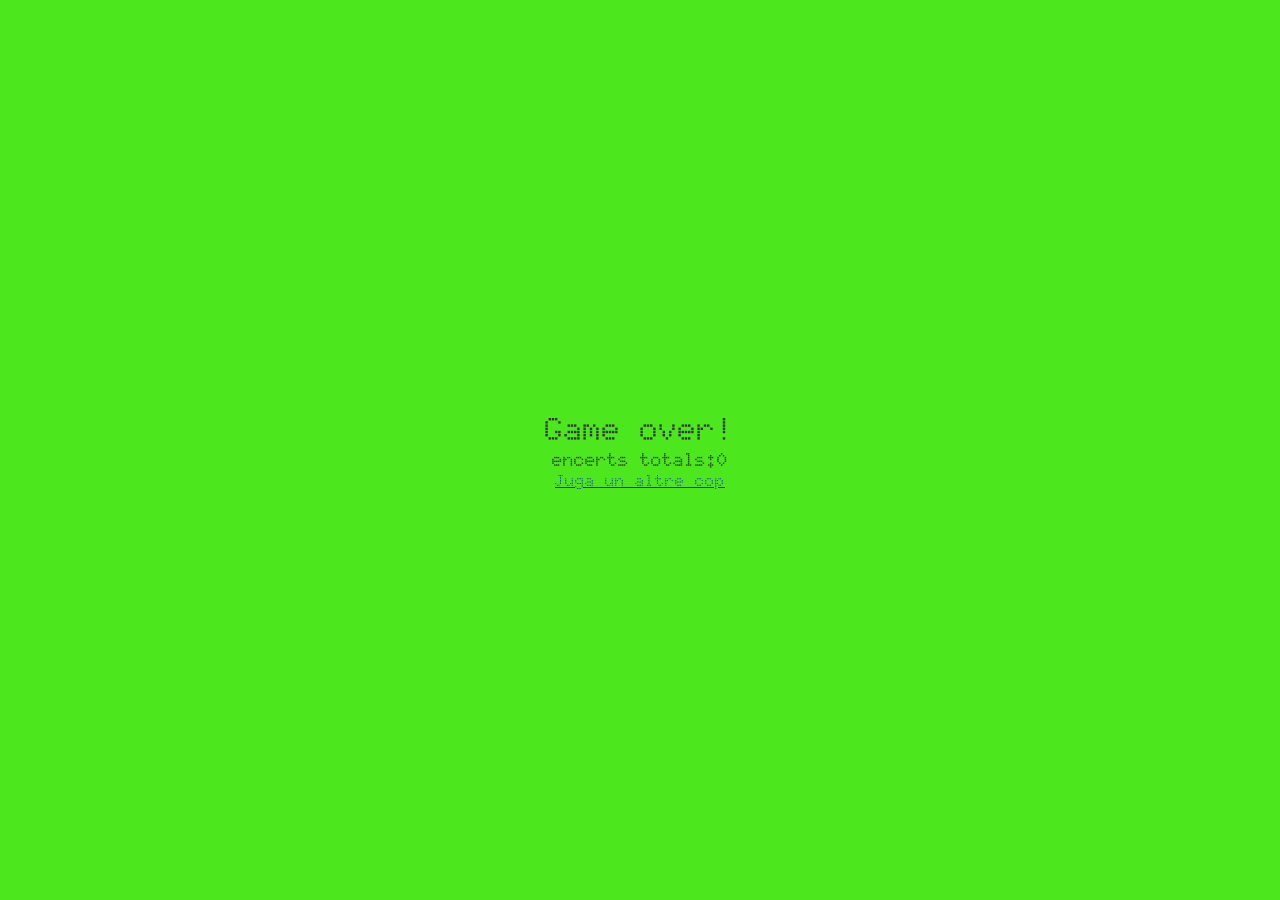
==== hijack.html @ 75d64e8f "first commit" ====
<!DOCTYPE html>
<html lang="es">

<head>
    <meta charset="UTF-8">
    <meta name="viewport" content="width=device-width, initial-scale=1.0">
    <title>Benvingut a La Fira!</title>
    <link rel="stylesheet" href="./hijack.css">
    <link href='https://fonts.googleapis.com/css?family=Doto:wght@400;500;700' rel='stylesheet' type='text/css'>
    <link rel="stylesheet" href="https://cdnjs.cloudflare.com/ajax/libs/font-awesome/4.7.0/css/font-awesome.min.css">
</head>

<body>

    <header>
        <h1>Hijack Simulator v1.0</h1>
        <i class="fa fa-user-times fa-2x" aria-hidden="true"></i>
    </header>

    <div class="game-over">
        <h1>Game over!</h1>
        <h3 class="encerts">encerts totals:</h3>
        <a target="_self" href="hijack.html">Juga un altre cop</a>
    </div>

    <main>
        <ul class="fachada">
            <li class="ventana">
                <div class="persiana"></div>
                <input type="checkbox" class="ladron">
            </li>
            <li class="ventana">
                <div class="persiana"></div>
                <input type="checkbox" class="ladron">
            </li>
            <li class="ventana">
                <div class="persiana"></div>
                <input type="checkbox" class="ladron">
            </li>
            <li class="ventana">
                <div class="persiana"></div>
                <input type="checkbox" class="ladron">
            </li>
            <li class="ventana">
                <div class="persiana"></div>
                <input type="checkbox" class="ladron">
            </li>
            <li class="ventana">
                <div class="persiana"></div>
                <input type="checkbox" class="ladron">
            </li>
            <li class="ventana">
                <div class="persiana"></div>
                <input type="checkbox" class="ladron">
            </li>
            <li class="ventana">
                <div class="persiana"></div>
                <input type="checkbox" class="ladron">
            </li>
            <li class="ventana">
                <div class="persiana"></div>
                <input type="checkbox" class="ladron">
            </li>
        </ul>
    </main>

    <footer>
        <h3 class="encerts-totals">Dianes encertades: &nbsp;</h3>
        <a href="">Made with love by @albert &hearts;</a>
    </footer>
    <div class="game-over">
        <h1>Game over!</h1>
        <h3 class="encerts">encerts totals:</h3>
        <a target="_self" href="hijack.html">Juga un altre cop</a>
    </div>
</body>

</html>
---- hijack.css ----
* {
  box-sizing: border-box;
  margin: 0;
}

body {
  background: #e9b58b;
  font-family: "Doto";
  color: #333;
  font-size: 16px;
  width: 100vw;
  height: 100vh;
  display: flex;
  flex-direction: column;
  justify-content: space-between;
  align-items: center;
  counter-reset: encerts;


}

header {
  width: 100%;
  height: 50px;
  background-color: bisque;
  display: flex;
  flex-direction: row;
  justify-content: space-between;
  align-items: center;
  padding-left: 30px;
  padding-right: 30px;
  background-image: url('assets/tejado.jpg');
  background-size: 300px;
  color: white; 

}

header h1 {
  font-size: 1.8em;
  background-color: rgb(234, 106, 42);
}
main{
  width: 100%;
  height: 100%;
  padding: 5px;
  display: flex;
  flex-direction: column;
  align-items: center;
  justify-content: center;
  background-image: url(assets/wall.jpg);
  background-size: 300px;
}
footer {
  width: 100%;
  height: 60 px;
  padding: 5px;
  display: flex;
  flex-direction: column;
  align-items: center;
  justify-content: space-evenly;
  background-image: url(assets/acera.jpg);
  color: white;
  font-size: 16px;
  background-size: 200px;
}
.encerts-totals{
  font-size: 1.6em;
  padding: 0 10px;
  background-color: silver;
}

footer > a:first-of-type {
  font-size: 0.8em;
  padding: 0 10px;
  background-color: rgb(15, 15, 15);
  color: white;
}

ul.fachada {
  max-width: 800px;
  display: flex;
  flex-wrap: wrap;
  justify-content: center;
  align-items: center;
  gap: 60px;
  padding: 20px;
  

}

li.ventana {
  width: 150px;
  height: 150px;
  outline: 4px solid black;
  list-style: none;
  background: rgba(252, 189, 70, 0.01);
  background: radial-gradient(circle, rgba(252, 189, 70, 1) 0%, rgba(0, 0, 0, 1) 66%);
  position: relative;

}

input.ladron {
  width: 100px;
  height: 100px;
  background-size: cover;
  background-image: url("assets/ladron.png");
  appearance: none;
  cursor: crosshair;
  position: absolute;
  margin: auto;
  z-index: 1;
  top: 40%;
  bottom: 10px;
  left: 20px;
  transition: filter 1s linear;
  animation: esconder-ladron 1s ease-in-out infinite;
}
.ladron:checked {
  filter: opacity(0.8) hue-rotate(180deg);
  counter-increment: encerts 1;
  animation-play-state: paused;
}
div.persiana {
  width: 100%;
  height: 60%;
  background-image: url("assets/estor.webp");
  background-size: cover;
  appearance: none;
  position: absolute;
  z-index: 2;
}

footer > h3::after{
  content: counter(encerts);
}

.ladron:checked::after{
  position: absolute;
  right: 5px;
  bottom: 40px;
  font-size: 20px;
  color: silver;
  content: "+1!";
}
@keyframes esconder-ladron {
  0% {
    top: 0;
  } 
  50% {
    top: 50%;
  }
  100%{
    top: 0;
  }
}
.ventana:nth-child(2) .ladron {
  animation-duration: 2s;
}
.ventana:nth-child(2n+4) .ladron {
  animation-duration: 0.5s;
}

.ventana:nth-child(2n+5) .ladron {
  animation-duration: 5s;
}

div.game-over {
      width: 100%;
      height: 100%;
      display: flex;
      flex-direction: column;
      align-items: center;
      justify-content: center;
      position: fixed;
      top: -100vh;
      left: 0;
      z-index: 3;
      background-color: #4ce71c;
      animation: appear 0.25s forwards;
      animation-delay: 10s;
}
@keyframes appear {
  0% {
    top: -100vh;
    opacity: 0;
  }
  100% {
    top: 0;
    opacity: 1;
  }
}

.game-over > h3.encerts::after{
  content: counter(encerts);

}
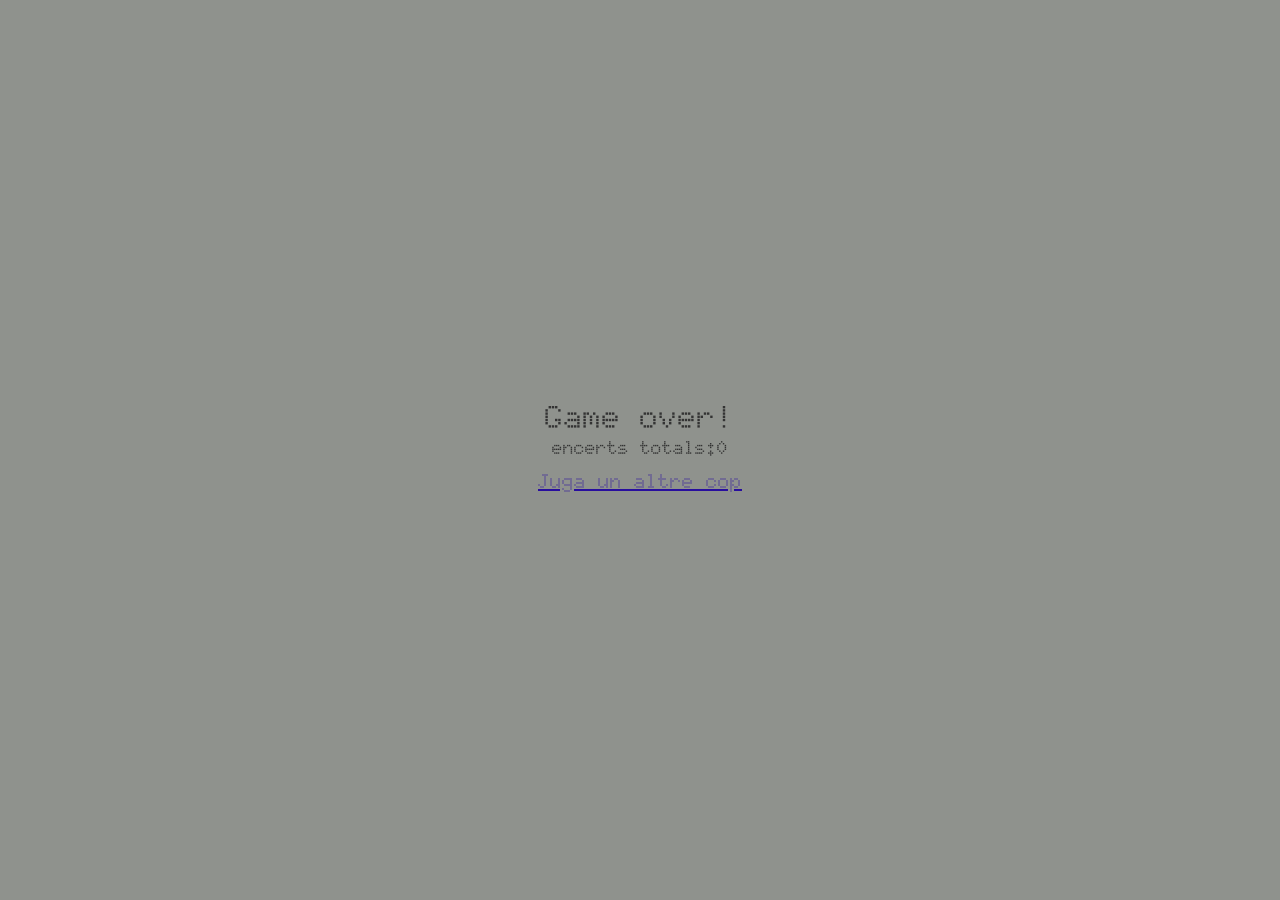
==== commit ab9d9d19: "actualizacion" ====
--- a/hijack.html
+++ b/hijack.html
@@ -71,7 +71,7 @@
     <div class="game-over">
         <h1>Game over!</h1>
         <h3 class="encerts">encerts totals:</h3>
-        <a target="_self" href="hijack.html">Juga un altre cop</a>
+        <a target="_self" href="index.html">Juga un altre cop</a>
     </div>
 </body>
 
--- a/hijack.css
+++ b/hijack.css
@@ -175,7 +175,7 @@
       top: -100vh;
       left: 0;
       z-index: 3;
-      background-color: #4ce71c;
+      background-color: #8f928d;
       animation: appear 0.25s forwards;
       animation-delay: 10s;
 }
@@ -193,4 +193,11 @@
 .game-over > h3.encerts::after{
   content: counter(encerts);
 
+}
+
+div.game-over > a {
+  font-size: 20px;
+  padding: 10px;
+  color: rgb(40, 14, 158);
+  font-style: bold;
 }
